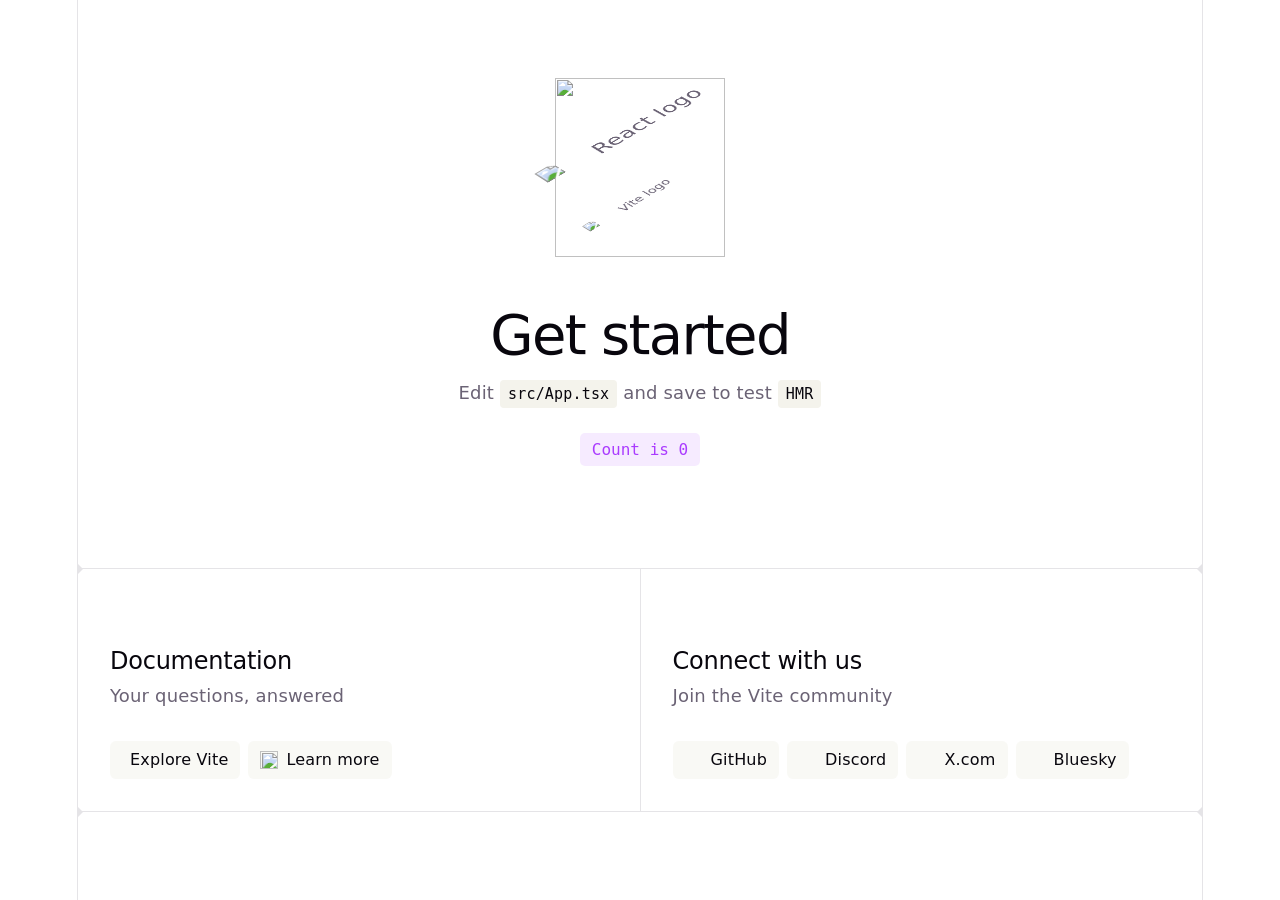
==== 75hard/index.html @ 3f428471 "Update from https://github.com/TanavSureddy/75Hard/commit/e64ae6a5ae2ccf2fae9b3ac8b444de00c191d467" ====
<!doctype html>
<html lang="en">
  <head>
    <meta charset="UTF-8" />
    <link rel="icon" type="image/svg+xml" href="/75hard/favicon.svg" />
    <meta name="viewport" content="width=device-width, initial-scale=1.0" />
    <title>75hard</title>
    <script type="module" crossorigin src="/75hard/assets/index-CGk-EjI5.js"></script>
    <link rel="stylesheet" crossorigin href="/75hard/assets/index-D64VDMd1.css">
  </head>
  <body>
    <div id="root"></div>
  </body>
</html>
---- 75hard/assets/index-D64VDMd1.css ----
:root{--text:#6b6375;--text-h:#08060d;--bg:#fff;--border:#e5e4e7;--code-bg:#f4f3ec;--accent:#aa3bff;--accent-bg:#aa3bff1a;--accent-border:#aa3bff80;--social-bg:#f4f3ec80;--shadow:#0000001a 0 10px 15px -3px, #0000000d 0 4px 6px -2px;--sans:system-ui, "Segoe UI", Roboto, sans-serif;--heading:system-ui, "Segoe UI", Roboto, sans-serif;--mono:ui-monospace, Consolas, monospace;font:18px/145% var(--sans);letter-spacing:.18px;--lightningcss-light:initial;--lightningcss-dark: ;color-scheme:light dark;color:var(--text);background:var(--bg);font-synthesis:none;text-rendering:optimizelegibility;-webkit-font-smoothing:antialiased;-moz-osx-font-smoothing:grayscale}@media (prefers-color-scheme:dark){:root{--lightningcss-light: ;--lightningcss-dark:initial}}@media (width<=1024px){:root{font-size:16px}}@media (prefers-color-scheme:dark){:root{--text:#9ca3af;--text-h:#f3f4f6;--bg:#16171d;--border:#2e303a;--code-bg:#1f2028;--accent:#c084fc;--accent-bg:#c084fc26;--accent-border:#c084fc80;--social-bg:#2f303a80;--shadow:#0006 0 10px 15px -3px, #00000040 0 4px 6px -2px}#social .button-icon{filter:invert()brightness(2)}}#root{text-align:center;border-inline:1px solid var(--border);box-sizing:border-box;flex-direction:column;width:1126px;max-width:100%;min-height:100svh;margin:0 auto;display:flex}body{margin:0}h1,h2{font-family:var(--heading);color:var(--text-h);font-weight:500}h1{letter-spacing:-1.68px;margin:32px 0;font-size:56px}@media (width<=1024px){h1{margin:20px 0;font-size:36px}}h2{letter-spacing:-.24px;margin:0 0 8px;font-size:24px;line-height:118%}@media (width<=1024px){h2{font-size:20px}}p{margin:0}code,.counter{font-family:var(--mono);color:var(--text-h);border-radius:4px;display:inline-flex}code{background:var(--code-bg);padding:4px 8px;font-size:15px;line-height:135%}.counter{color:var(--accent);background:var(--accent-bg);border:2px solid #0000;border-radius:5px;margin-bottom:24px;padding:5px 10px;font-size:16px;transition:border-color .3s}.counter:hover{border-color:var(--accent-border)}.counter:focus-visible{outline:2px solid var(--accent);outline-offset:2px}.hero{position:relative}.hero .base,.hero .framework,.hero .vite{margin:0 auto;inset-inline:0}.hero .base{z-index:0;width:170px;position:relative}.hero .framework,.hero .vite{position:absolute}.hero .framework{z-index:1;height:28px;top:34px;transform:perspective(2000px)rotate(300deg)rotateX(44deg)rotateY(39deg)scale(1.4)}.hero .vite{z-index:0;width:auto;height:26px;top:107px;transform:perspective(2000px)rotate(300deg)rotateX(40deg)rotateY(39deg)scale(.8)}#center{flex-direction:column;flex-grow:1;place-content:center;place-items:center;gap:25px;display:flex}@media (width<=1024px){#center{gap:18px;padding:32px 20px 24px}}#next-steps{border-top:1px solid var(--border);text-align:left;display:flex}#next-steps>div{flex:1 1 0;padding:32px}@media (width<=1024px){#next-steps>div{padding:24px 20px}}#next-steps .icon{width:22px;height:22px;margin-bottom:16px}@media (width<=1024px){#next-steps{text-align:center;flex-direction:column}}#docs{border-right:1px solid var(--border)}@media (width<=1024px){#docs{border-right:none;border-bottom:1px solid var(--border)}}#next-steps ul{gap:8px;margin:32px 0 0;padding:0;list-style:none;display:flex}#next-steps ul .logo{height:18px}#next-steps ul a{color:var(--text-h);background:var(--social-bg);border-radius:6px;align-items:center;gap:8px;padding:6px 12px;font-size:16px;text-decoration:none;transition:box-shadow .3s;display:flex}#next-steps ul a:hover{box-shadow:var(--shadow)}#next-steps ul a .button-icon{width:18px;height:18px}@media (width<=1024px){#next-steps ul{flex-wrap:wrap;justify-content:center;margin-top:20px}#next-steps ul li{flex:calc(50% - 8px)}#next-steps ul a{box-sizing:border-box;justify-content:center;width:100%}}#spacer{border-top:1px solid var(--border);height:88px}@media (width<=1024px){#spacer{height:48px}}.ticks{width:100%;position:relative}.ticks:before,.ticks:after{content:"";border:5px solid #0000;position:absolute;top:-4.5px}.ticks:before{border-left-color:var(--border);left:0}.ticks:after{border-right-color:var(--border);right:0}
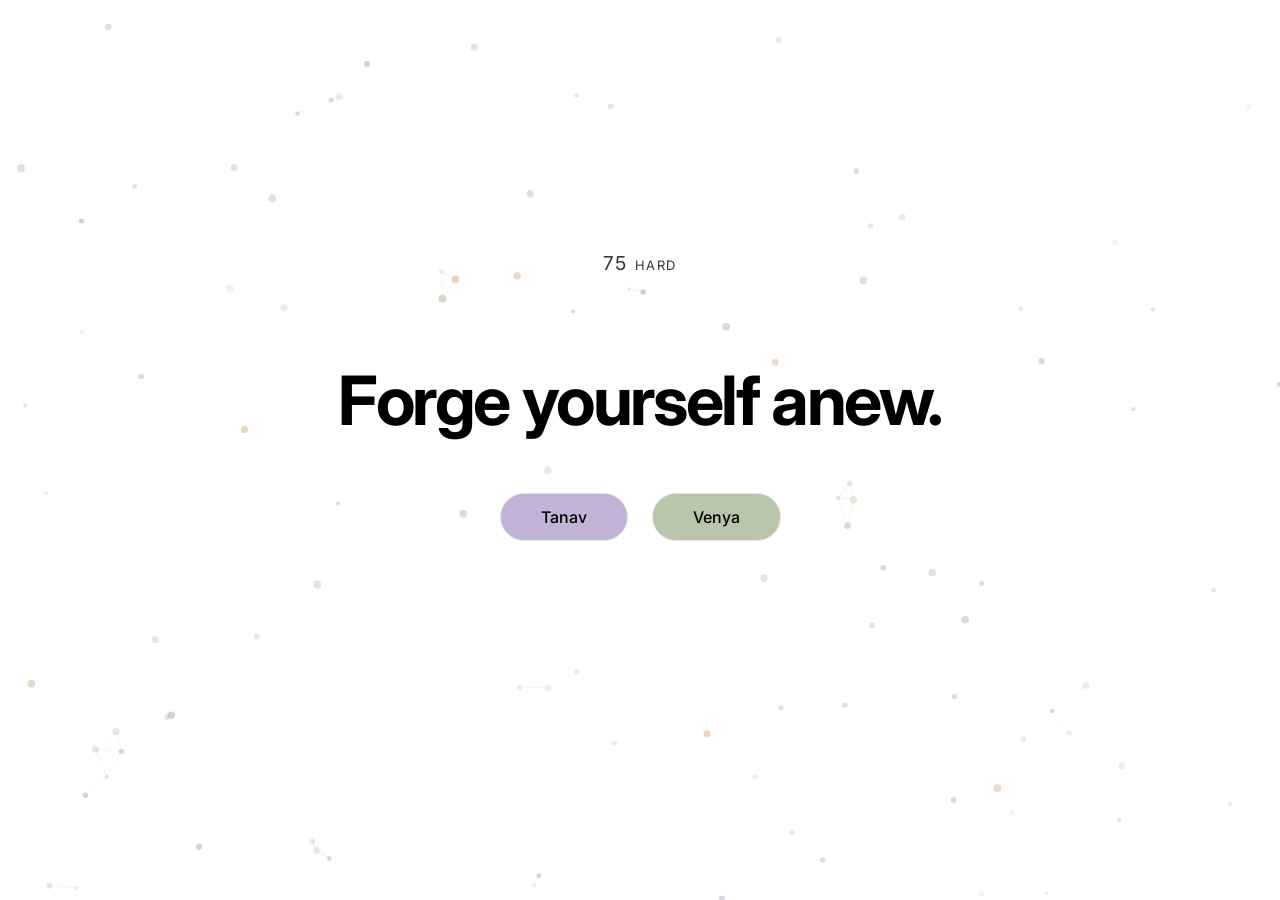
==== commit b3578ad9: "Update from https://github.com/TanavSureddy/75Hard/commit/ba4aad6c8b1976b0e611a78a460852e6453abcc5" ====
--- a/75hard/index.html
+++ b/75hard/index.html
@@ -5,8 +5,8 @@
     <link rel="icon" type="image/svg+xml" href="/75hard/favicon.svg" />
     <meta name="viewport" content="width=device-width, initial-scale=1.0" />
     <title>75hard</title>
-    <script type="module" crossorigin src="/75hard/assets/index-CGk-EjI5.js"></script>
-    <link rel="stylesheet" crossorigin href="/75hard/assets/index-D64VDMd1.css">
+    <script type="module" crossorigin src="/75hard/assets/index-CUWc90PR.js"></script>
+    <link rel="stylesheet" crossorigin href="/75hard/assets/index-DHC1n1rX.css">
   </head>
   <body>
     <div id="root"></div>
--- a/75hard/assets/index-DHC1n1rX.css
+++ b/75hard/assets/index-DHC1n1rX.css
@@ -0,0 +1 @@
+@import "https://fonts.googleapis.com/css2?family=Inter:wght@400;700&display=swap";body{background-color:#fff;margin:0;padding:0;overflow:hidden}#root{width:100vw;height:100vh}:root{--peach:#dcc0a8;--soft-purple:#c2b2d6;--sage-green:#b8c6ac;--bg-color:#fff}body{background-color:var(--bg-color);margin:0;padding:0;font-family:Inter,sans-serif;overflow:hidden}#root{justify-content:center;align-items:center;width:100vw;height:100vh;display:flex;position:relative;overflow:hidden}.landing-container{z-index:10;text-align:center;pointer-events:none;position:relative}.top-text{letter-spacing:.1rem;text-transform:lowercase;font-variant:small-caps;color:#333;margin-bottom:.5rem;font-size:1.2rem;font-weight:400;transform:translateY(-10vh)}.main-headline{letter-spacing:-.15rem;color:#000;margin-bottom:2rem;font-size:5rem;font-weight:700;line-height:1;transform:translateY(-5vh)}.button-group{pointer-events:auto;justify-content:center;gap:1.5rem;display:flex;transform:translateY(-2vh)}.pill-button{cursor:pointer;color:#000;border:1px solid #e0e0e0;border-radius:9999px;padding:.8rem 2.5rem;font-size:1rem;font-weight:500;text-decoration:none;transition:transform .3s,box-shadow .3s;display:inline-block}.button-tanav{background-color:var(--soft-purple)}.button-venya{background-color:var(--sage-green)}.pill-button:hover{transform:translateY(-4px);box-shadow:0 10px 20px #0000001a}@media (width<=768px){.main-headline{font-size:3.5rem}}.particles-wrapper{z-index:0;width:100%;height:100%;position:absolute;top:0;left:0}
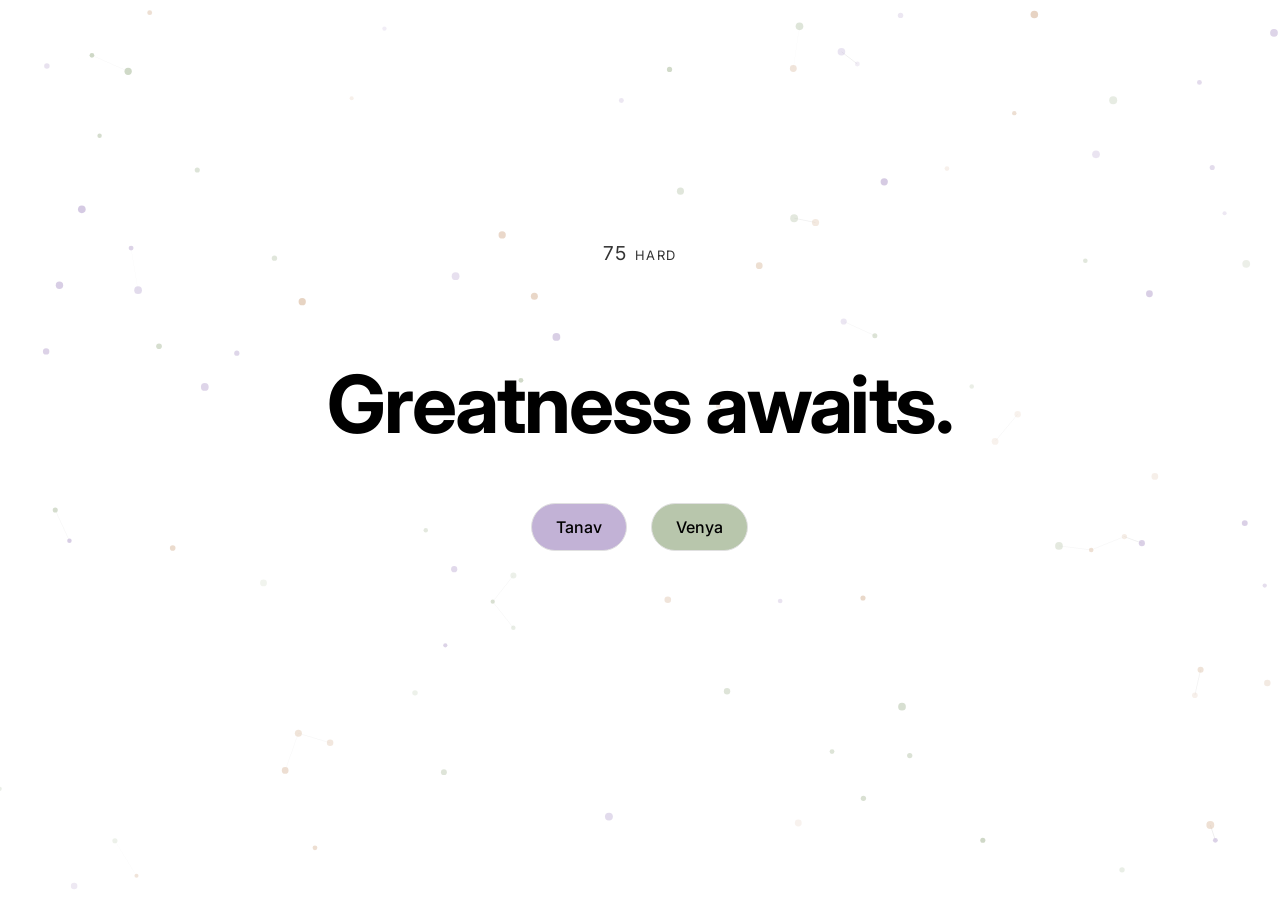
==== commit 51468fdb: "Update from https://github.com/TanavSureddy/75Hard/commit/fa28c5a8e52dd4c48f932dd55cb37d4a4fe0d8fb" ====
--- a/75hard/index.html
+++ b/75hard/index.html
@@ -5,8 +5,8 @@
     <link rel="icon" type="image/svg+xml" href="/75hard/favicon.svg" />
     <meta name="viewport" content="width=device-width, initial-scale=1.0" />
     <title>75hard</title>
-    <script type="module" crossorigin src="/75hard/assets/index-CUWc90PR.js"></script>
-    <link rel="stylesheet" crossorigin href="/75hard/assets/index-DHC1n1rX.css">
+    <script type="module" crossorigin src="/75hard/assets/index-9oGU5NX5.js"></script>
+    <link rel="stylesheet" crossorigin href="/75hard/assets/index-BnThpG9i.css">
   </head>
   <body>
     <div id="root"></div>
--- a/75hard/assets/index-BnThpG9i.css
+++ b/75hard/assets/index-BnThpG9i.css
@@ -0,0 +1 @@
+@import "https://fonts.googleapis.com/css2?family=Inter:wght@400;700&display=swap";body{background-color:#fff;margin:0;padding:0;overflow:hidden}#root{width:100vw;height:100vh}:root{--peach:#dcc0a8;--soft-purple:#c2b2d6;--sage-green:#b8c6ac;--bg-color:#fff}body{background-color:var(--bg-color);margin:0;padding:0;font-family:Inter,sans-serif;overflow:hidden}#root{justify-content:center;align-items:center;width:100vw;height:100vh;display:flex;position:relative;overflow:hidden}.landing-container{z-index:10;text-align:center;pointer-events:none;position:relative}.top-text{letter-spacing:.1rem;text-transform:lowercase;font-variant:small-caps;color:#333;margin-bottom:.5rem;font-size:1.2rem;font-weight:400;transform:translateY(-10vh)}.main-headline{letter-spacing:-.15rem;color:#000;margin-bottom:2rem;font-size:5rem;font-weight:700;line-height:1;transform:translateY(-5vh)}.button-group{pointer-events:auto;justify-content:center;gap:1.5rem;display:flex;transform:translateY(-2vh)}.pill-button{cursor:pointer;color:#000;border:1px solid #e0e0e0;border-radius:9999px;padding:.8rem 1.5rem;font-size:1rem;font-weight:500;text-decoration:none;transition:transform .3s,box-shadow .3s;display:inline-block}.button-tanav{background-color:var(--soft-purple)}.button-venya{background-color:var(--sage-green)}.pill-button:hover{transform:translateY(-4px);box-shadow:0 10px 20px #0000001a}@media (width<=768px){.main-headline{font-size:3.5rem}}.particles-wrapper{z-index:0;width:100%;height:100%;position:absolute;top:0;left:0}
